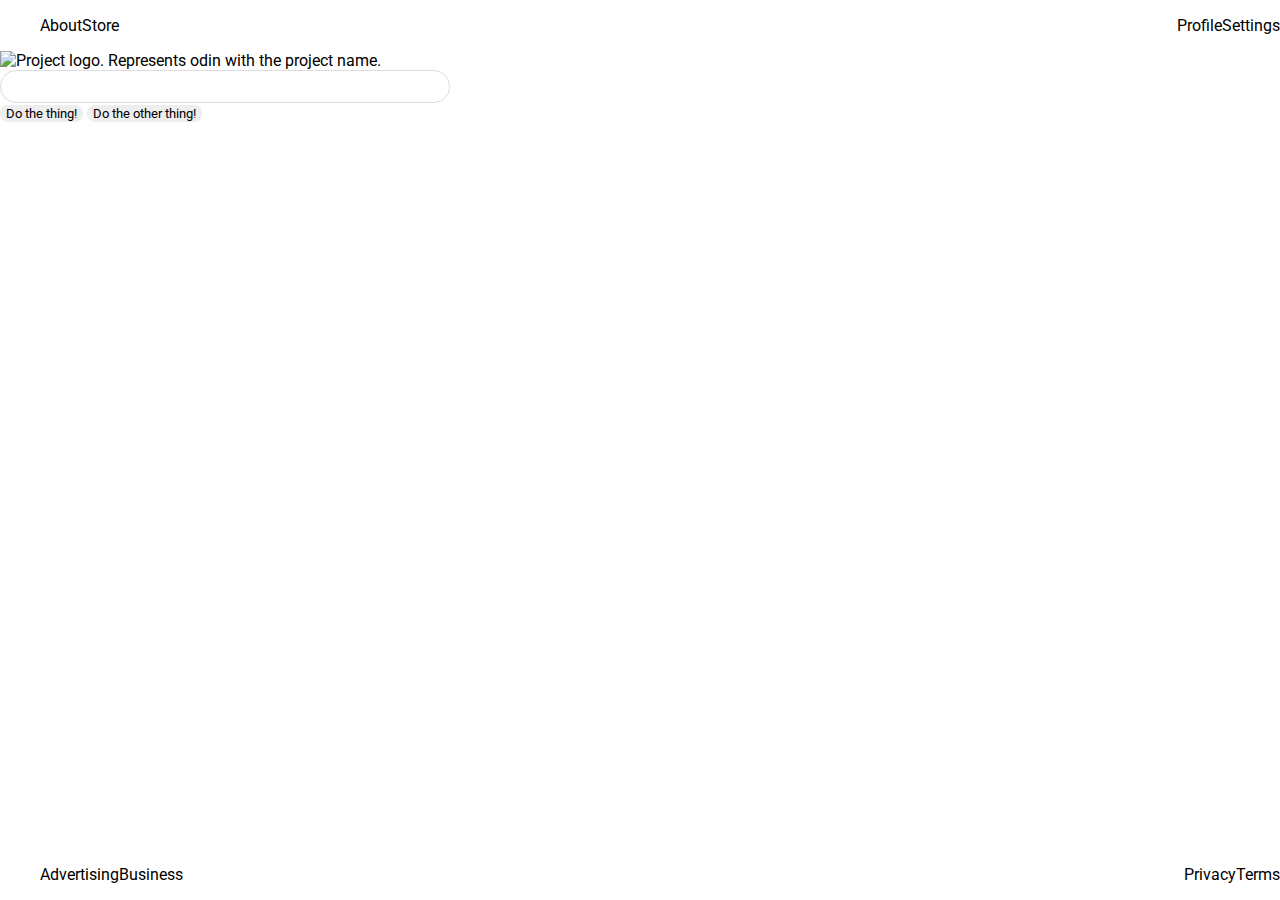
==== foundations/flex/06-flex-layout/index.html @ b8b0dcfb "Keep bottom links on bottom" ====
<!DOCTYPE html>
<html lang="en">
  <head>
    <meta charset="UTF-8">
    <meta http-equiv="X-UA-Compatible" content="IE=edge">
    <meta name="viewport" content="width=device-width, initial-scale=1.0">
    <title>LAYOUT</title>
    <link rel="stylesheet" href="./style.css">
  </head>
  <body>
    <div class="header">
      <ul class="left-links">
        <li><a href="#">About</a></li>
        <li><a href="#">Store</a></li>
      </ul>
      <ul class="right-links">
        <li><a href="#">Profile</a></li>
        <li><a href="#">Settings</a></li>
      </ul>
    </div>
    <div class="content">
      <img src="./logo.png" alt="Project logo. Represents odin with the project name.">
      <div class="input">
        <input type="text">
      </div>
      <div class="buttons">
        <button>Do the thing!</button>
        <button>Do the other thing!</button>
      </div>
    </div>
    <div class="spacer"></div>
    <div class="footer">
      <ul class="left-links">
        <li><a href="#">Advertising</a></li>
        <li><a href="#">Business</a></li>
      </ul>
      <ul class="right-links">
        <li><a href="#">Privacy</a></li>
        <li><a href="#">Terms</a></li>
      </ul>
    </div>
  </body>
</html>
---- foundations/flex/06-flex-layout/style.css ----
@import url('https://fonts.googleapis.com/css2?family=Roboto:wght@400;700&display=swap');

body {
  height: 100vh;
  margin: 0;
  overflow: hidden;
  font-family: Roboto, sans-serif;

  /* added from SO 
  https://stackoverflow.com/questions/42294/how-do-you-get-the-footer-to-stay-at-the-bottom-of-a-web-page 
  */
  display: flex;
  flex-direction: column;
  min-height: 100vh;
}

.spacer {
  flex: 1;
}
/* End added from SO */

img {
  width: 600px;
}

button {
  font-family: Roboto, sans-serif;
  border: none;
  border-radius: 8px;
  background: #eee;
}

input {
  border: 1px solid #ddd;
  border-radius: 16px;
  padding: 8px 24px;
  width: 400px;
}

ul {
  list-style-type: none;
}

a {
  text-decoration: none;
  color: black;
}

.left-links {
  display: flex;
  flex-direction: row;
}

.right-links {
  display: flex;
  flex-direction: row;
  /* margin-left: auto; */
}

.header, .footer {
  display: flex;
  justify-content: space-between;
}
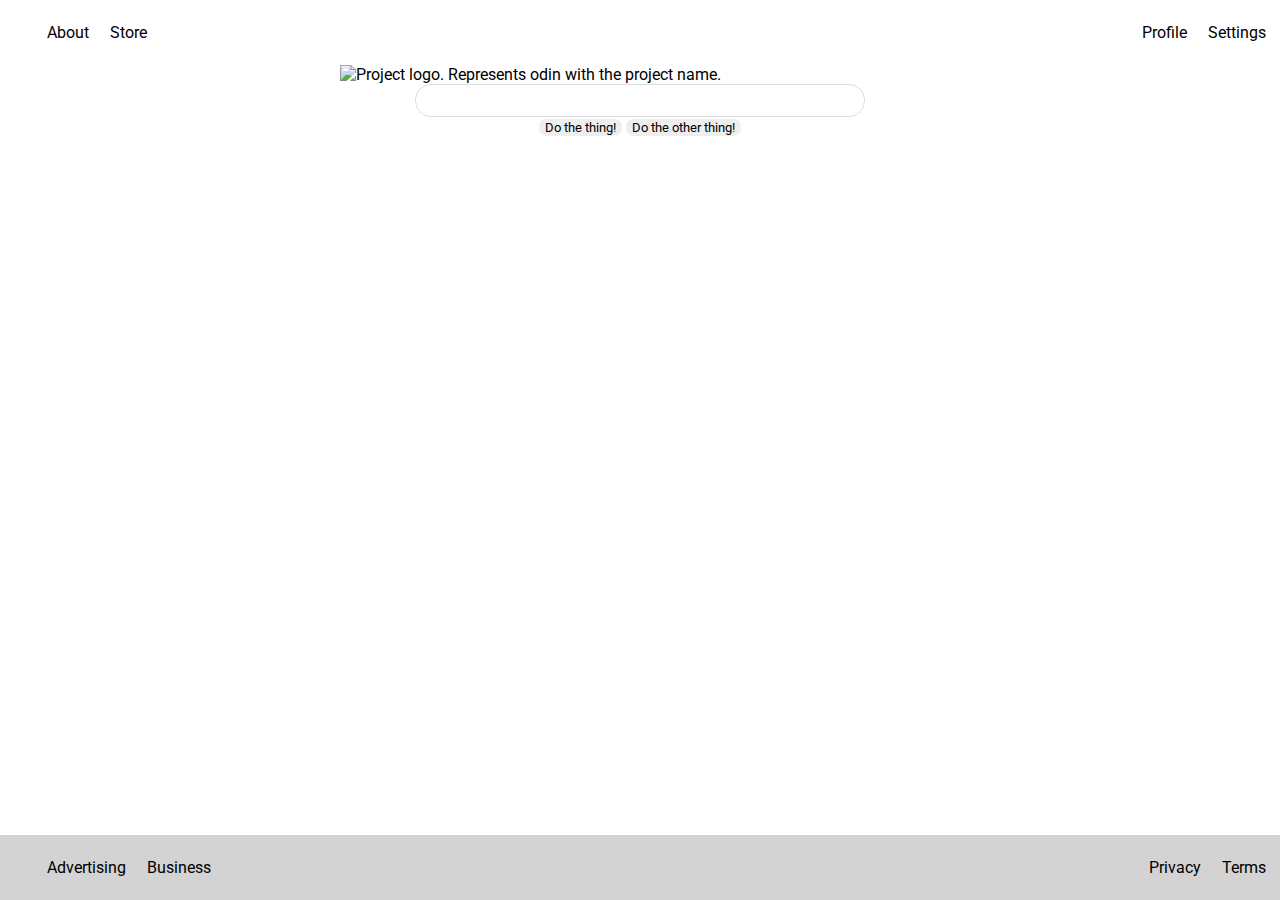
==== commit 7780bdd9: "Center the logo and search bar on the vertical axis" ====
--- a/foundations/flex/06-flex-layout/index.html
+++ b/foundations/flex/06-flex-layout/index.html
@@ -18,16 +18,24 @@
         <li><a href="#">Settings</a></li>
       </ul>
     </div>
-    <div class="content">
-      <img src="./logo.png" alt="Project logo. Represents odin with the project name.">
-      <div class="input">
-        <input type="text">
+    <!-- <div class="content-wrapper"> -->
+
+      <div class="content">
+        <img src="./logo.png" alt="Project logo. Represents odin with the project name.">
+        <div class="search-container">
+          <div class="input">
+            <input type="text">
+          </div>
+        </div>
+        <div class="button-container">
+          <div class="buttons">
+            <button>Do the thing!</button>
+            <button>Do the other thing!</button>
+          </div>
+        </div>  
       </div>
-      <div class="buttons">
-        <button>Do the thing!</button>
-        <button>Do the other thing!</button>
-      </div>
-    </div>
+
+    <!-- </div> -->
     <div class="spacer"></div>
     <div class="footer">
       <ul class="left-links">
--- a/foundations/flex/06-flex-layout/style.css
+++ b/foundations/flex/06-flex-layout/style.css
@@ -41,6 +41,11 @@
   list-style-type: none;
 }
 
+li {
+  margin: 7px;
+  margin-right: 14px;
+}
+
 a {
   text-decoration: none;
   color: black;
@@ -61,3 +66,23 @@
   display: flex;
   justify-content: space-between;
 } 
+
+.footer {
+  background-color: lightgray;
+}
+
+.content {
+  display: flex;
+  flex-direction: column;
+  align-self: center;
+  justify-content: center;
+}
+
+.search-container, .button-container {
+  display: flex;
+  justify-content: center;
+}
+
+/* .content-wrapper {
+  align-content: center;
+} */
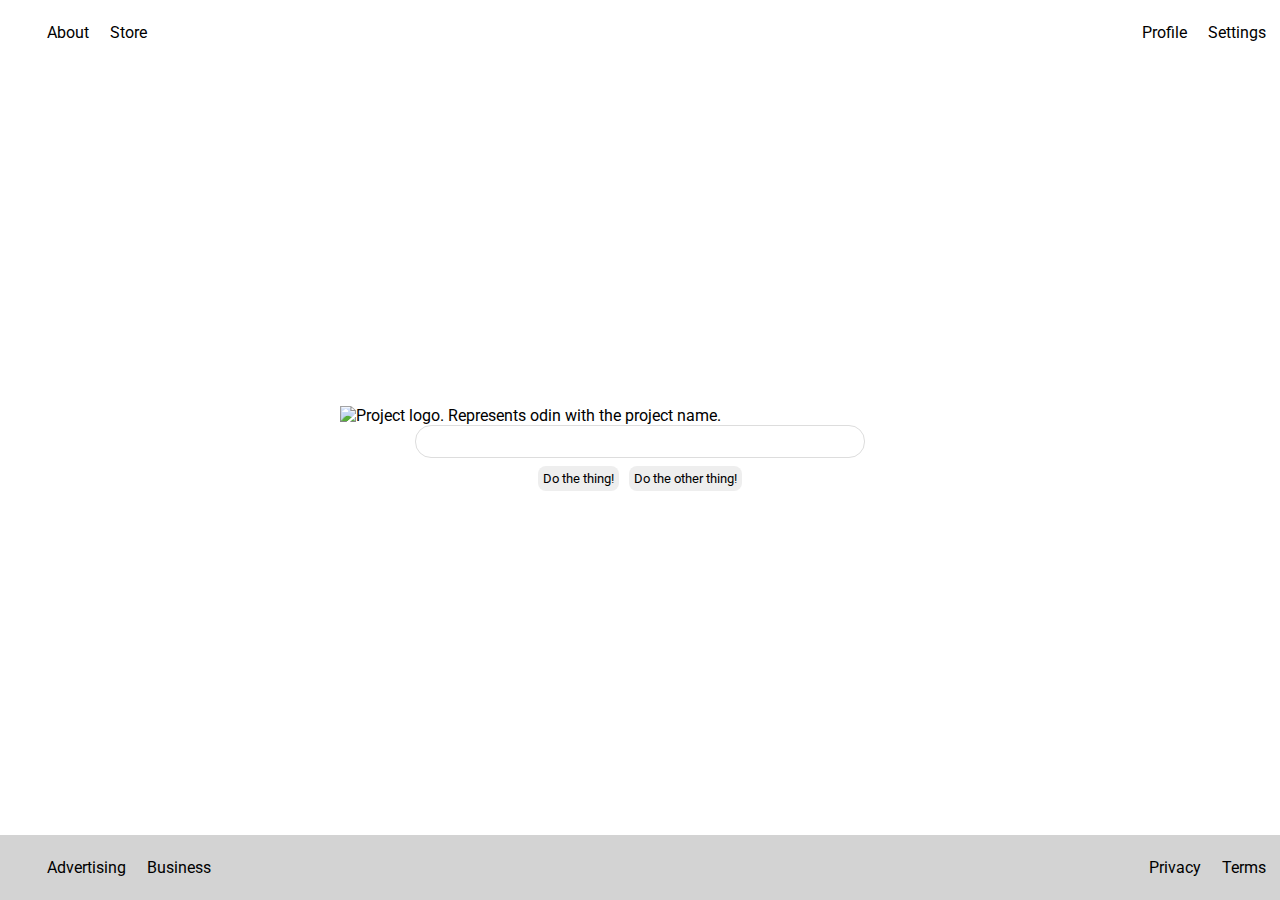
==== commit e0c3a703: "Center the logo and search bar horizontally" ====
--- a/foundations/flex/06-flex-layout/index.html
+++ b/foundations/flex/06-flex-layout/index.html
@@ -20,23 +20,23 @@
     </div>
     <!-- <div class="content-wrapper"> -->
 
-      <div class="content">
-        <img src="./logo.png" alt="Project logo. Represents odin with the project name.">
-        <div class="search-container">
-          <div class="input">
-            <input type="text">
-          </div>
+    <div class="content">
+      <img src="./logo.png" alt="Project logo. Represents odin with the project name.">
+      <div class="search-container">
+        <div class="input">
+          <input type="text">
         </div>
-        <div class="button-container">
-          <div class="buttons">
-            <button>Do the thing!</button>
-            <button>Do the other thing!</button>
-          </div>
-        </div>  
       </div>
+      <div class="button-container">
+        <div class="buttons">
+          <button>Do the thing!</button>
+          <button>Do the other thing!</button>
+        </div>
+      </div>  
+    </div>
 
     <!-- </div> -->
-    <div class="spacer"></div>
+    <!-- <div class="spacer"></div> -->
     <div class="footer">
       <ul class="left-links">
         <li><a href="#">Advertising</a></li>
--- a/foundations/flex/06-flex-layout/style.css
+++ b/foundations/flex/06-flex-layout/style.css
@@ -14,9 +14,13 @@
   min-height: 100vh;
 }
 
-.spacer {
+.content {
   flex: 1;
 }
+
+/* .spacer {
+  flex: 1;
+} */
 /* End added from SO */
 
 img {
@@ -28,6 +32,9 @@
   border: none;
   border-radius: 8px;
   background: #eee;
+  padding: 5px;
+  margin: 3px;
+  margin-top: 8px;
 }
 
 input {
